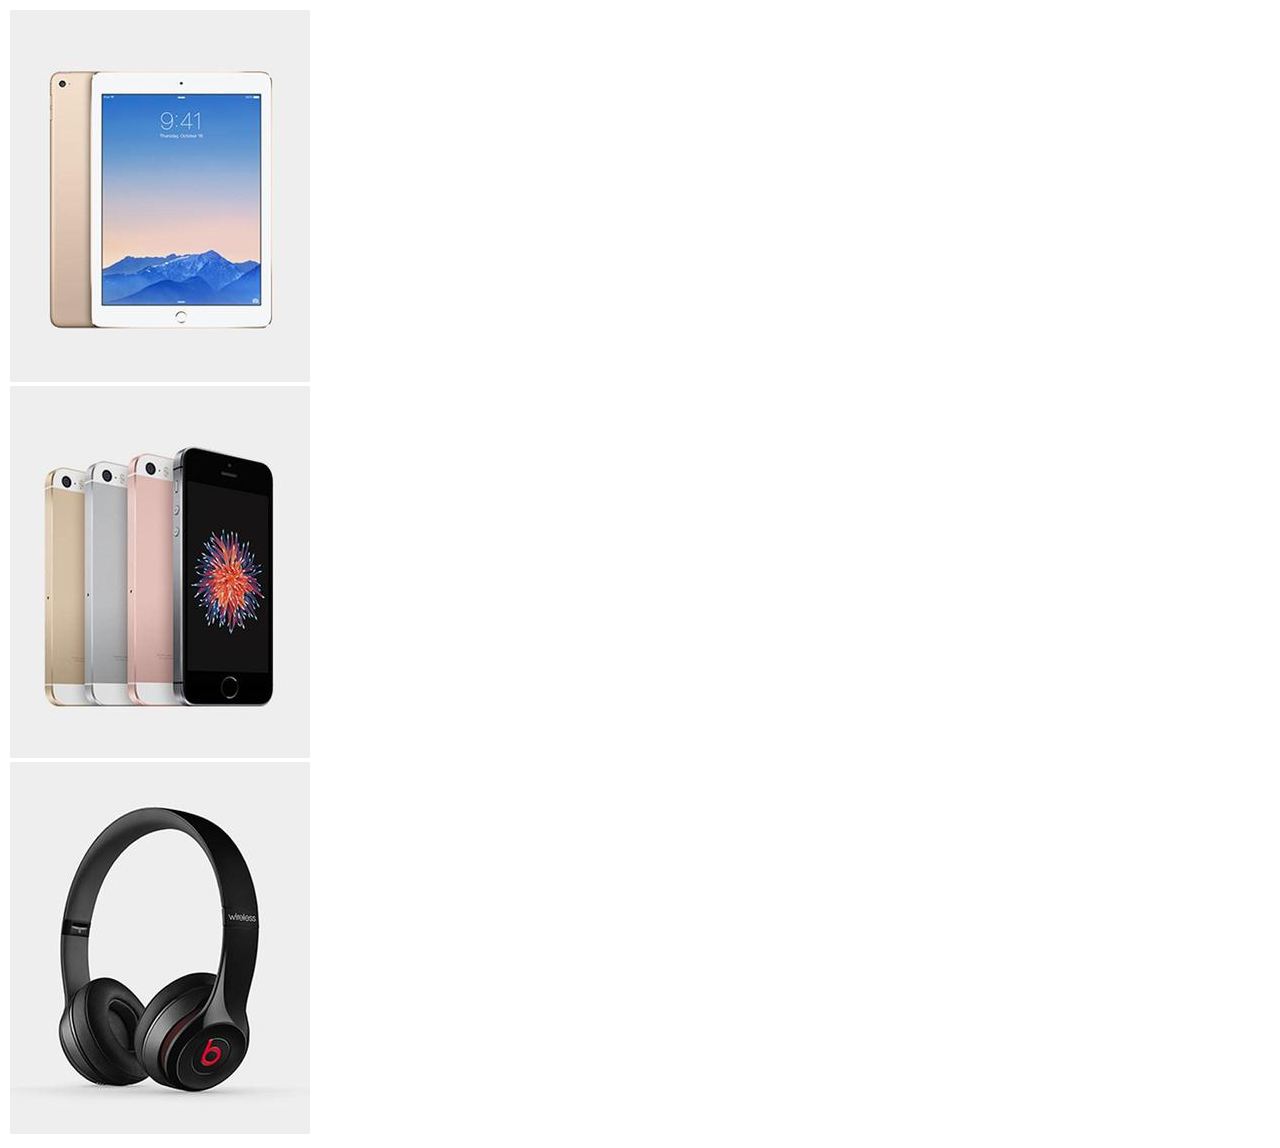
==== index.html @ 103b8283 "disposizione elementi nel dom, inserimento immagini, preliminari css" ====
<!DOCTYPE html>
<html lang="en" dir="ltr">
  <head>
    <meta charset="utf-8">
    <link rel="stylesheet" href="css/style.css">
    <title>shop</title>
  </head>
  <body>
    <main class="container">
      <!-- prima riga prodotti -->
      <section>
        <div>
          <img src="img/pd1.jpg" alt="">

        </div>
        <div>
          <img src="img/pd2.jpg" alt="">
        </div>
        <div>
          <img src="img/pd3.jpg" alt="">
        </div>
        <!-- /prima riga prodotti -->

      </section>

      <!-- seconda riga prodotti -->
      <section>
        <div>

        </div>
        <div>

        </div>
        <div>

        </div>
        <!-- /secondsa riga prodotti -->

      </section>

    </main>

  </body>
</html>
---- css/style.css ----
* {
  margin:0;
  padding:0;
  box-sizing: border-box;
}

body {
  padding: 10px;
}
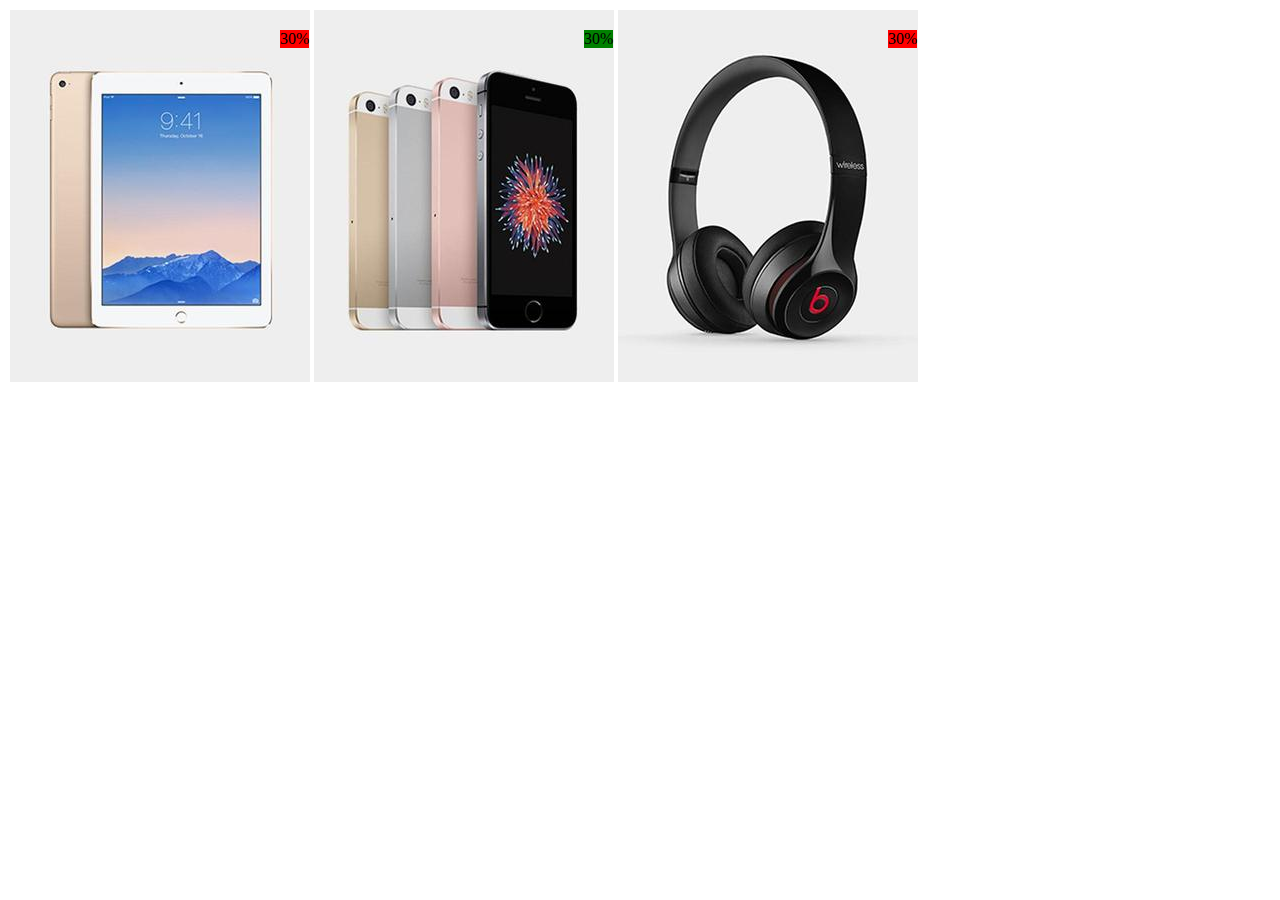
==== commit 65b28e94: "elementi allineati, inserita percentuale sconto" ====
--- a/index.html
+++ b/index.html
@@ -11,14 +11,17 @@
       <section>
         <div>
           <img src="img/pd1.jpg" alt="">
-
+          <div class="discount">30%</div>
         </div>
         <div>
           <img src="img/pd2.jpg" alt="">
+          <div class="discount">30%</div>
         </div>
         <div>
           <img src="img/pd3.jpg" alt="">
+          <div class="discount">30%</div>
         </div>
+
         <!-- /prima riga prodotti -->
 
       </section>
--- a/css/style.css
+++ b/css/style.css
@@ -7,3 +7,19 @@
 body {
   padding: 10px;
 }
+
+section > div{
+  display: inline-block;
+  position: relative;
+}
+
+.discount{
+  position: absolute;
+  left: 90%;
+  bottom: 90%;
+  background: red;
+}
+
+div:nth-child(2n) .discount{
+  background: green;
+}
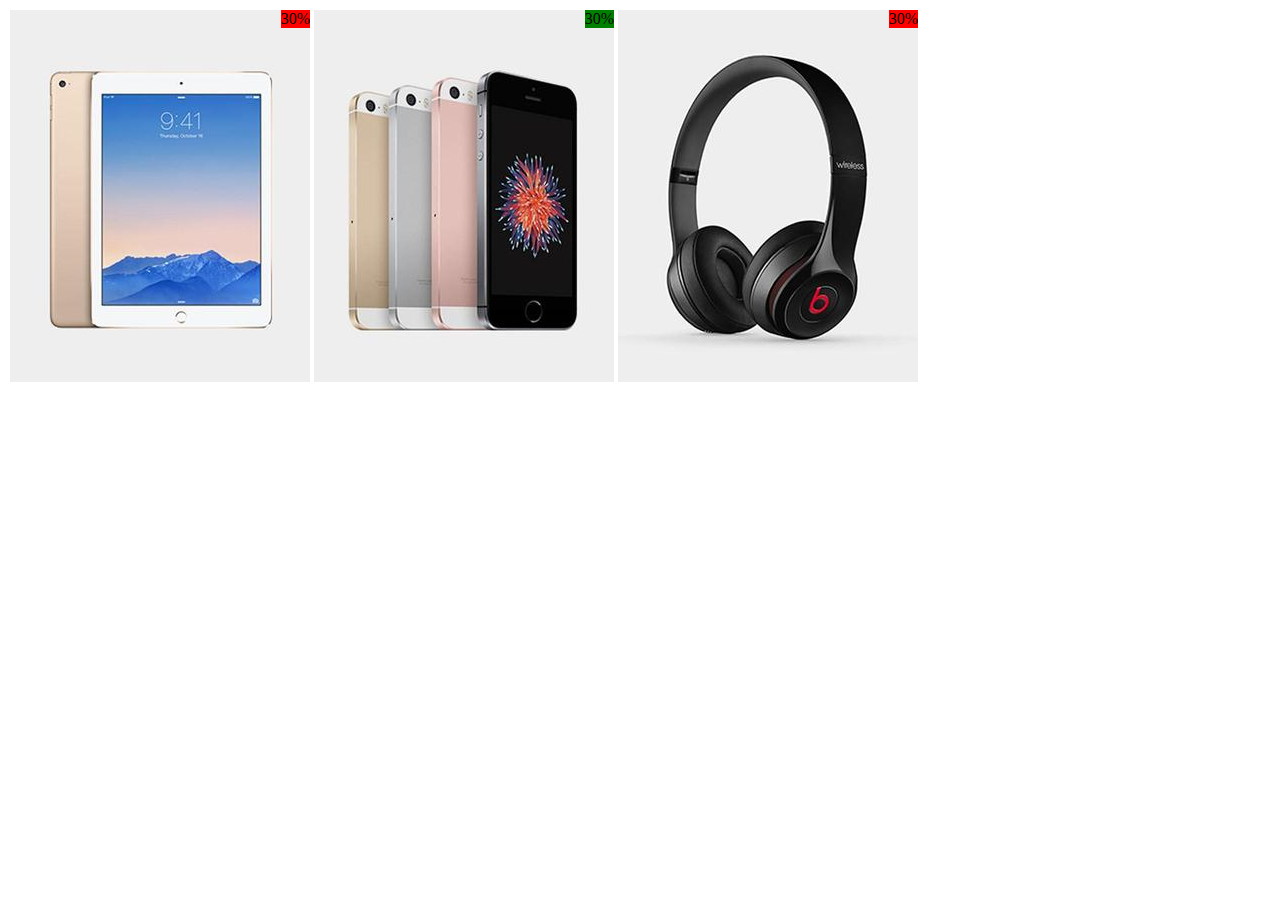
==== commit 60df215e: "inserita icona heart e inserita regola css per farla apparire all'hover" ====
--- a/index.html
+++ b/index.html
@@ -12,14 +12,17 @@
         <div>
           <img src="img/pd1.jpg" alt="">
           <div class="discount">30%</div>
+          <div class="heart">&#10084;</div>
         </div>
         <div>
           <img src="img/pd2.jpg" alt="">
           <div class="discount">30%</div>
+          <div class="heart">&#10084;</div>
         </div>
         <div>
           <img src="img/pd3.jpg" alt="">
           <div class="discount">30%</div>
+          <div class="heart">&#10084;</div>
         </div>
 
         <!-- /prima riga prodotti -->
--- a/css/style.css
+++ b/css/style.css
@@ -11,15 +11,29 @@
 section > div{
   display: inline-block;
   position: relative;
+  cursor:pointer;
 }
 
 .discount{
   position: absolute;
-  left: 90%;
-  bottom: 90%;
+  top: 0;
+  right: 0;
   background: red;
 }
 
 div:nth-child(2n) .discount{
   background: green;
 }
+
+.heart{
+  position: absolute;
+  width: 100%;
+  text-align: center;
+  bottom: 5%;
+  display: none;
+  color: red;
+}
+
+div:hover .heart{
+  display: block;
+}
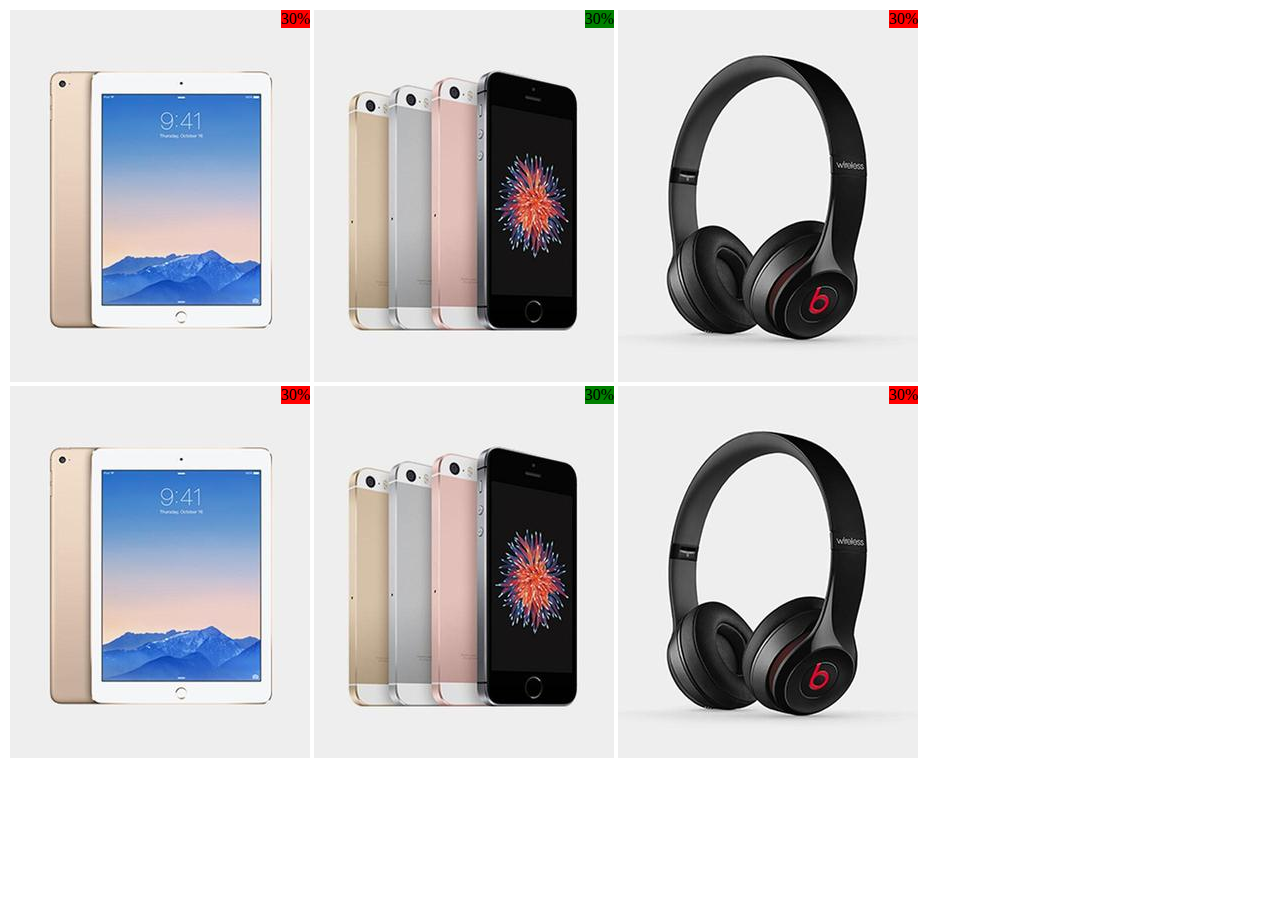
==== commit e33720ac: "inserita seconda riga prodotti con copia/incolla" ====
--- a/index.html
+++ b/index.html
@@ -32,17 +32,22 @@
       <!-- seconda riga prodotti -->
       <section>
         <div>
-
+          <img src="img/pd1.jpg" alt="">
+          <div class="discount">30%</div>
+          <div class="heart">&#10084;</div>
         </div>
         <div>
-
+          <img src="img/pd2.jpg" alt="">
+          <div class="discount">30%</div>
+          <div class="heart">&#10084;</div>
         </div>
         <div>
-
+          <img src="img/pd3.jpg" alt="">
+          <div class="discount">30%</div>
+          <div class="heart">&#10084;</div>
         </div>
-        <!-- /secondsa riga prodotti -->
-
       </section>
+      <!-- /secondsa riga prodotti -->
 
     </main>
 
